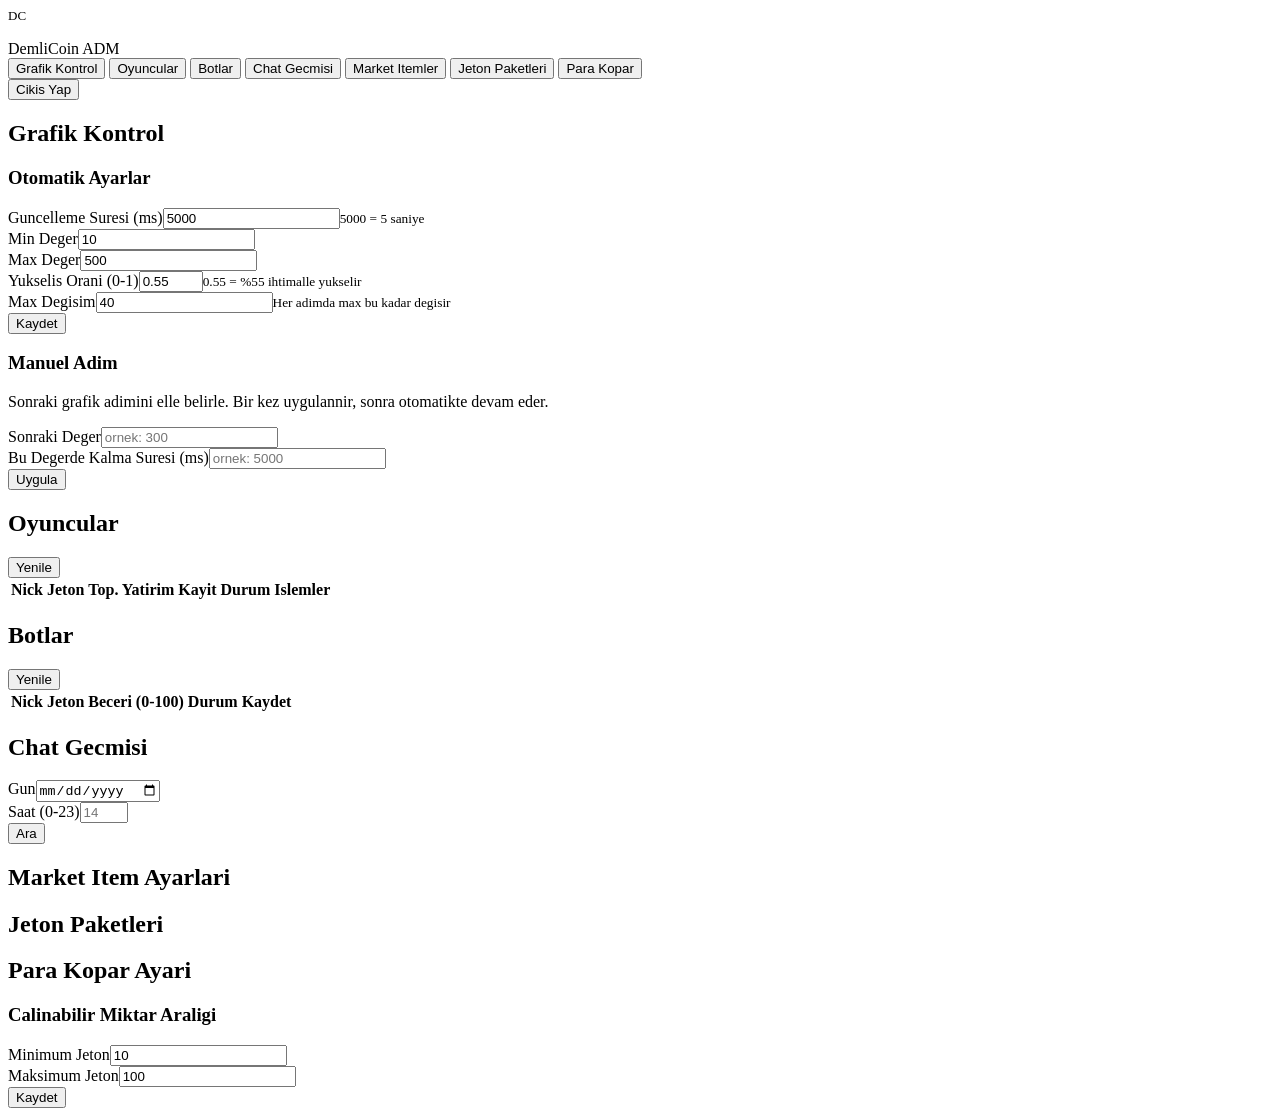
==== public/admin.html @ 61d876d8 "Buyuk revizyon: yeni UI, BAS mekانigi, botlar, chat meta, scroll duzeltme" ====
<!DOCTYPE html>
<html lang="tr">
<head>
  <meta charset="UTF-8" />
  <meta name="viewport" content="width=device-width, initial-scale=1.0" />
  <title>DemliCoin — Admin</title>
  <link rel="preconnect" href="https://fonts.googleapis.com" />
  <link href="https://fonts.googleapis.com/css2?family=Inter:wght@400;500;600;700;800&family=JetBrains+Mono:wght@400;600&display=swap" rel="stylesheet" />
  <link rel="stylesheet" href="/style.css" />
</head>
<body class="admin-body">
  <div class="admin-wrap">
    <aside class="admin-sidebar">
      <div class="admin-logo">
        <div class="logo-mark" style="width:32px;height:32px;font-size:13px;">DC</div>
        <span>DemliCoin</span>
        <span class="admin-badge">ADM</span>
      </div>
      <nav class="admin-nav">
        <button class="anav-btn aktif" onclick="goster('grafik',this)">Grafik Kontrol</button>
        <button class="anav-btn" onclick="goster('oyuncular',this)">Oyuncular</button>
        <button class="anav-btn" onclick="goster('botlar',this)">Botlar</button>
        <button class="anav-btn" onclick="goster('chat',this)">Chat Gecmisi</button>
        <button class="anav-btn" onclick="goster('itemlar',this)">Market Itemler</button>
        <button class="anav-btn" onclick="goster('paketler',this)">Jeton Paketleri</button>
        <button class="anav-btn" onclick="goster('parakopar',this)">Para Kopar</button>
      </nav>
      <button onclick="cikis()" class="admin-cikis-btn">Cikis Yap</button>
    </aside>

    <main class="admin-main">

      <!-- GRAFIK -->
      <section id="panel-grafik" class="admin-panel aktif-panel">
        <h2 class="admin-h2">Grafik Kontrol</h2>
        <div class="admin-grid">
          <div class="admin-kart">
            <h3>Otomatik Ayarlar</h3>
            <div class="fg"><label>Guncelleme Suresi (ms)</label><input id="g-sure" type="number" value="5000" min="500" step="100" /><small>5000 = 5 saniye</small></div>
            <div class="fg"><label>Min Deger</label><input id="g-min" type="number" value="10" /></div>
            <div class="fg"><label>Max Deger</label><input id="g-max" type="number" value="500" /></div>
            <div class="fg"><label>Yukselis Orani (0-1)</label><input id="g-artma" type="number" value="0.55" min="0" max="1" step="0.05" /><small>0.55 = %55 ihtimalle yukselir</small></div>
            <div class="fg"><label>Max Degisim</label><input id="g-degisim" type="number" value="40" /><small>Her adimda max bu kadar degisir</small></div>
            <button class="admin-btn-ana" onclick="grafigKaydet()">Kaydet</button>
          </div>
          <div class="admin-kart">
            <h3>Manuel Adim</h3>
            <p class="admin-aciklama">Sonraki grafik adimini elle belirle. Bir kez uygulannir, sonra otomatikte devam eder.</p>
            <div class="fg"><label>Sonraki Deger</label><input id="g-siradaki" type="number" placeholder="ornek: 300" /></div>
            <div class="fg"><label>Bu Degerde Kalma Suresi (ms)</label><input id="g-siradaki-sure" type="number" placeholder="ornek: 5000" /></div>
            <button class="admin-btn-uyari" onclick="manuelGrafik()">Uygula</button>
            <div id="grafik-msg" class="admin-msg" style="display:none;"></div>
          </div>
        </div>
      </section>

      <!-- OYUNCULAR -->
      <section id="panel-oyuncular" class="admin-panel">
        <div class="admin-panel-ust">
          <h2 class="admin-h2">Oyuncular</h2>
          <button class="admin-btn-kucuk" onclick="yukleOyuncular()">Yenile</button>
        </div>
        <div class="tablo-wrap">
          <table class="admin-tablo">
            <thead><tr><th>Nick</th><th>Jeton</th><th>Top. Yatirim</th><th>Kayit</th><th>Durum</th><th>Islemler</th></tr></thead>
            <tbody id="oyuncu-tbody"></tbody>
          </table>
        </div>
      </section>

      <!-- BOTLAR -->
      <section id="panel-botlar" class="admin-panel">
        <div class="admin-panel-ust">
          <h2 class="admin-h2">Botlar</h2>
          <button class="admin-btn-kucuk" onclick="yukleBotlar()">Yenile</button>
        </div>
        <div class="tablo-wrap">
          <table class="admin-tablo">
            <thead><tr><th>Nick</th><th>Jeton</th><th>Beceri (0-100)</th><th>Durum</th><th>Kaydet</th></tr></thead>
            <tbody id="bot-tbody"></tbody>
          </table>
        </div>
      </section>

      <!-- CHAT -->
      <section id="panel-chat" class="admin-panel">
        <h2 class="admin-h2">Chat Gecmisi</h2>
        <div class="filtre-bar">
          <div class="fg"><label>Gun</label><input type="date" id="chat-gun" /></div>
          <div class="fg"><label>Saat (0-23)</label><input type="number" id="chat-saat" placeholder="14" min="0" max="23" /></div>
          <button class="admin-btn-ana" onclick="yukleChat()">Ara</button>
        </div>
        <div id="chat-liste" class="chat-gecmis"></div>
      </section>

      <!-- ITEMLAR -->
      <section id="panel-itemlar" class="admin-panel">
        <h2 class="admin-h2">Market Item Ayarlari</h2>
        <div id="item-liste" class="admin-grid"></div>
      </section>

      <!-- PAKETLER -->
      <section id="panel-paketler" class="admin-panel">
        <h2 class="admin-h2">Jeton Paketleri</h2>
        <div id="paket-liste" class="admin-grid"></div>
      </section>

      <!-- PARA KOPAR -->
      <section id="panel-parakopar" class="admin-panel">
        <h2 class="admin-h2">Para Kopar Ayari</h2>
        <div class="admin-kart" style="max-width:360px">
          <h3>Calinabilir Miktar Araligi</h3>
          <div class="fg"><label>Minimum Jeton</label><input id="pk-min" type="number" value="10" /></div>
          <div class="fg"><label>Maksimum Jeton</label><input id="pk-max" type="number" value="100" /></div>
          <button class="admin-btn-ana" onclick="koparKaydet()">Kaydet</button>
          <div id="kopar-msg" class="admin-msg" style="display:none;"></div>
        </div>
      </section>

    </main>
  </div>
  <script src="/admin.js"></script>
</body>
</html>
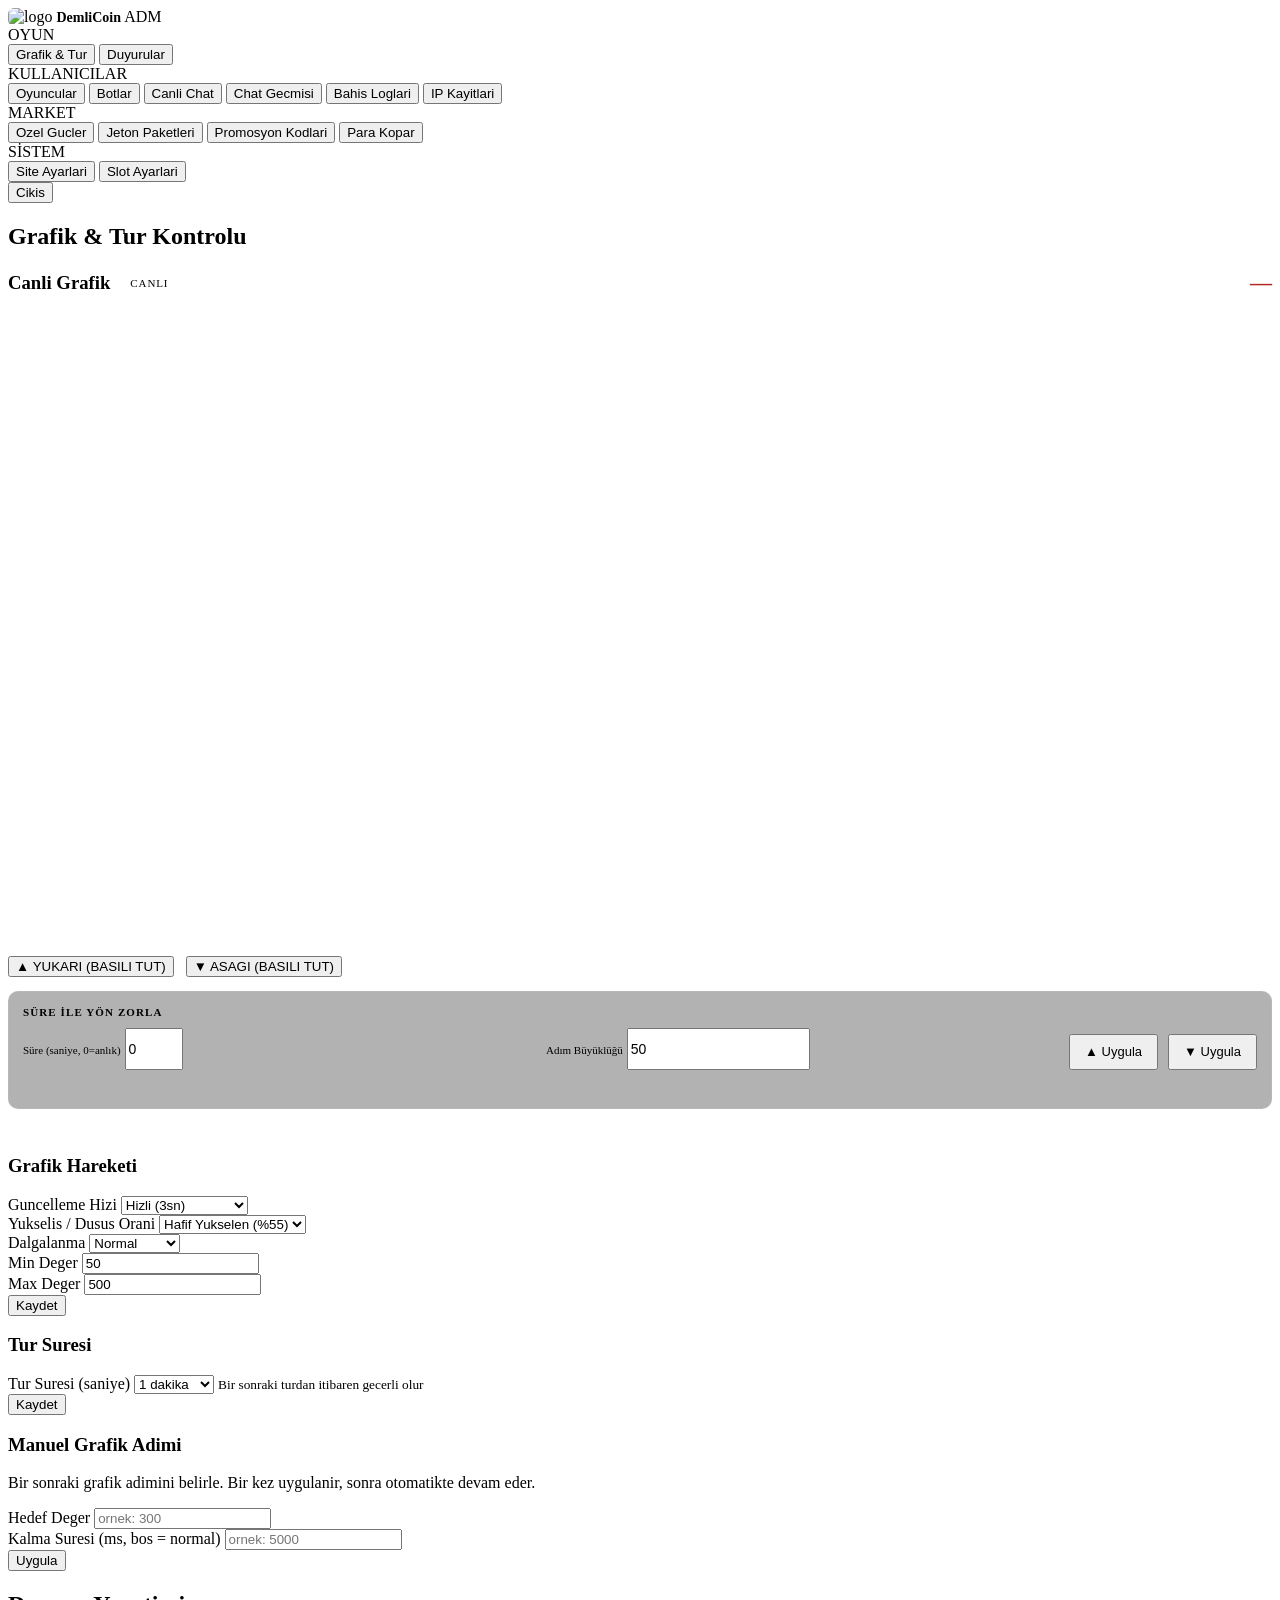
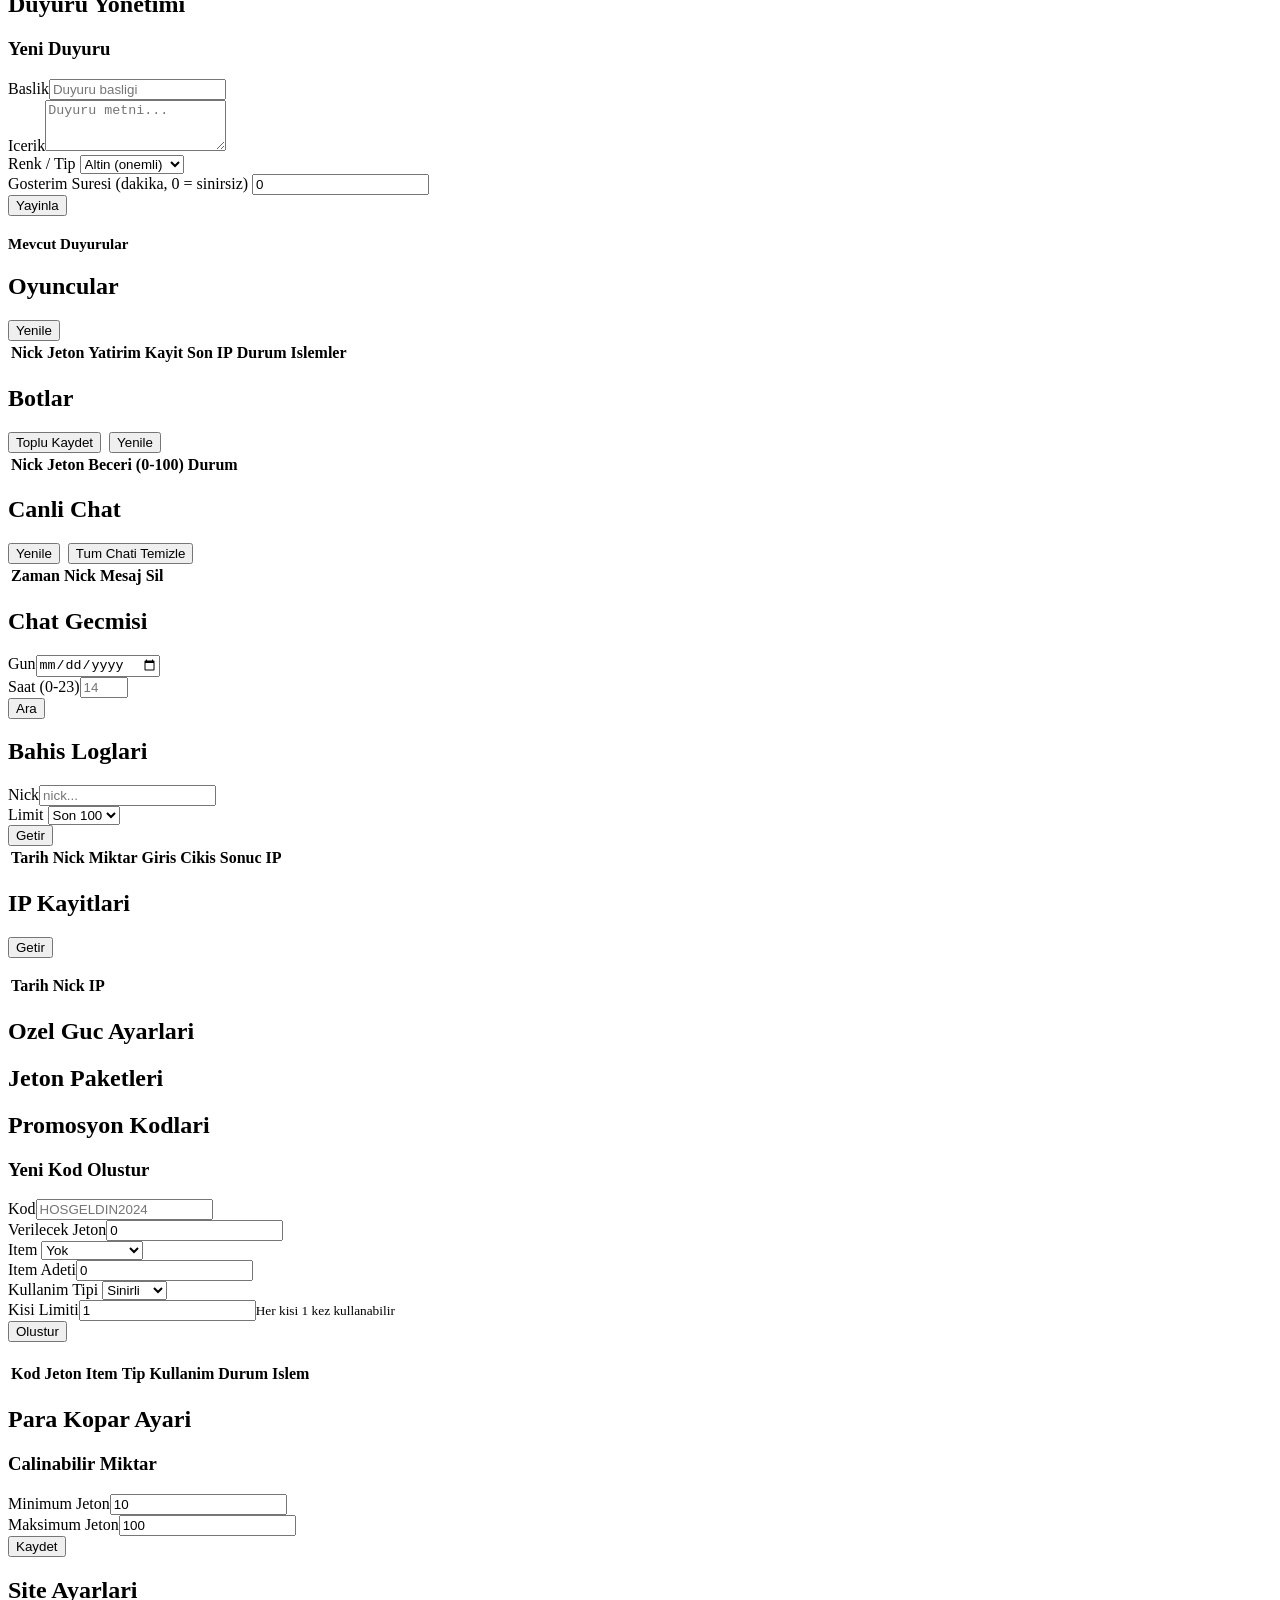
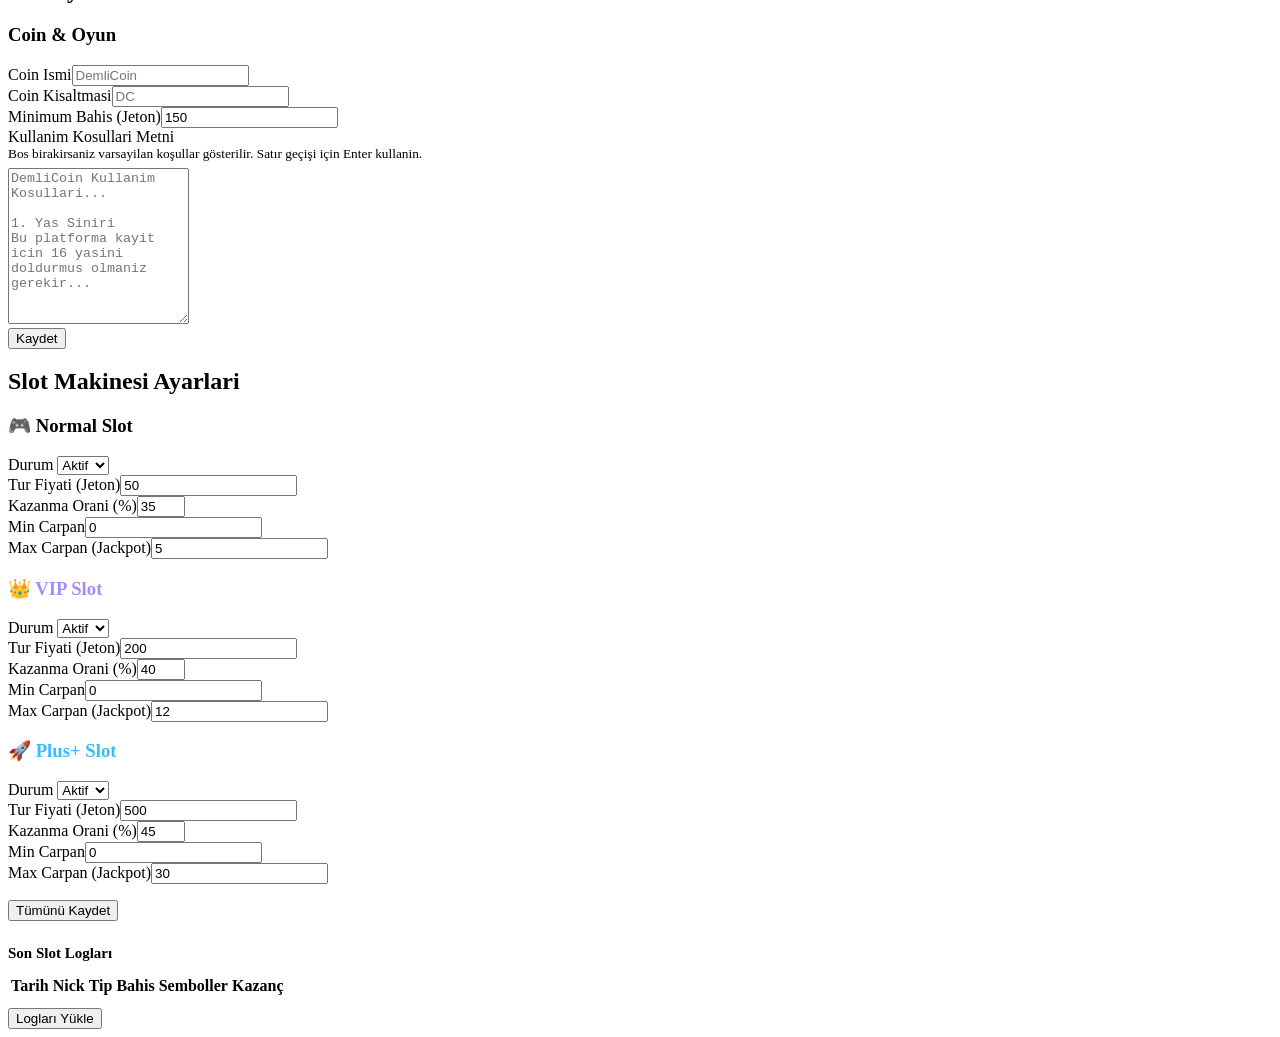
==== commit 3a54cb1b: "BAS butonu stuck duzelt, slot metin sembol, bot timing artir, admin kosul metni, anasayfa slot banne" ====
--- a/public/admin.html
+++ b/public/admin.html
@@ -2,7 +2,7 @@
 <html lang="tr">
 <head>
   <meta charset="UTF-8" />
-  <meta name="viewport" content="width=device-width, initial-scale=1.0" />
+  <link rel="icon" href="/logo.png" /><meta name="viewport" content="width=device-width, initial-scale=1.0" />
   <title>DemliCoin — Admin</title>
   <link rel="preconnect" href="https://fonts.googleapis.com" />
   <link href="https://fonts.googleapis.com/css2?family=Inter:wght@400;500;600;700;800&family=JetBrains+Mono:wght@400;600&display=swap" rel="stylesheet" />
@@ -12,46 +12,194 @@
   <div class="admin-wrap">
     <aside class="admin-sidebar">
       <div class="admin-logo">
-        <div class="logo-mark" style="width:32px;height:32px;font-size:13px;">DC</div>
-        <span>DemliCoin</span>
+        <img src="/logo.png" style="height:32px;border-radius:6px;" alt="logo" />
+        <span style="font-size:14px;font-weight:800;">DemliCoin</span>
         <span class="admin-badge">ADM</span>
       </div>
       <nav class="admin-nav">
-        <button class="anav-btn aktif" onclick="goster('grafik',this)">Grafik Kontrol</button>
+        <div class="anav-group-label">OYUN</div>
+        <button class="anav-btn aktif" onclick="goster('grafik',this)">Grafik &amp; Tur</button>
+        <button class="anav-btn" onclick="goster('duyuru',this)">Duyurular</button>
+        <div class="anav-group-label">KULLANICILAR</div>
         <button class="anav-btn" onclick="goster('oyuncular',this)">Oyuncular</button>
         <button class="anav-btn" onclick="goster('botlar',this)">Botlar</button>
+        <button class="anav-btn" onclick="goster('chatcanli',this)">Canli Chat</button>
         <button class="anav-btn" onclick="goster('chat',this)">Chat Gecmisi</button>
-        <button class="anav-btn" onclick="goster('itemlar',this)">Market Itemler</button>
+        <button class="anav-btn" onclick="goster('loglar',this)">Bahis Loglari</button>
+        <button class="anav-btn" onclick="goster('ipler',this)">IP Kayitlari</button>
+        <div class="anav-group-label">MARKET</div>
+        <button class="anav-btn" onclick="goster('itemlar',this)">Ozel Gucler</button>
         <button class="anav-btn" onclick="goster('paketler',this)">Jeton Paketleri</button>
+        <button class="anav-btn" onclick="goster('promosyon',this)">Promosyon Kodlari</button>
         <button class="anav-btn" onclick="goster('parakopar',this)">Para Kopar</button>
+        <div class="anav-group-label">SİSTEM</div>
+        <button class="anav-btn" onclick="goster('siteayar',this)">Site Ayarlari</button>
+        <button class="anav-btn" onclick="goster('slotayar',this)">Slot Ayarlari</button>
       </nav>
-      <button onclick="cikis()" class="admin-cikis-btn">Cikis Yap</button>
+      <button onclick="cikis()" class="admin-cikis-btn">Cikis</button>
     </aside>
 
     <main class="admin-main">
 
-      <!-- GRAFIK -->
+      <!-- GRAFİK & TUR -->
       <section id="panel-grafik" class="admin-panel aktif-panel">
-        <h2 class="admin-h2">Grafik Kontrol</h2>
+        <h2 class="admin-h2">Grafik &amp; Tur Kontrolu</h2>
+
+        <!-- CANLI GRAFİK -->
+        <div class="admin-kart" style="margin-bottom:20px;">
+          <div style="display:flex;align-items:center;justify-content:space-between;margin-bottom:12px;">
+            <div style="display:flex;align-items:center;gap:10px;">
+              <h3 style="margin:0;border:0;padding:0;">Canli Grafik</h3>
+              <span class="grafik-canli-dot" style="display:inline-block;"></span>
+              <span style="font-size:11px;color:var(--t3);letter-spacing:.08em;">CANLI</span>
+            </div>
+            <span id="adm-canli-deger" class="mono" style="font-size:22px;font-weight:800;color:#b42828;">—</span>
+          </div>
+          <canvas id="adm-grafik-canvas" style="width:100%;display:block;border-radius:8px;background:var(--bg-deep);"></canvas>
+
+          <!-- BASILI TUT + SÜRE MOD BUTONLARI -->
+          <div style="display:flex;gap:12px;margin-top:16px;">
+            <button id="adm-yukari-btn" class="admin-btn-yukari"
+              onmousedown="grafikYonBasla('yukari')" onmouseup="grafikYonBirak()" onmouseleave="grafikYonBirak()"
+              ontouchstart="grafikYonBasla('yukari')" ontouchend="grafikYonBirak()">
+              ▲ YUKARI (BASILI TUT)
+            </button>
+            <button id="adm-asagi-btn" class="admin-btn-asagi"
+              onmousedown="grafikYonBasla('asagi')" onmouseup="grafikYonBirak()" onmouseleave="grafikYonBirak()"
+              ontouchstart="grafikYonBasla('asagi')" ontouchend="grafikYonBirak()">
+              ▼ ASAGI (BASILI TUT)
+            </button>
+          </div>
+
+          <!-- SÜRE İLE ZORLA YÖN -->
+          <div style="margin-top:14px;background:rgba(0,0,0,0.3);border-radius:10px;padding:14px;border:1px solid rgba(255,255,255,0.06);">
+            <div style="font-size:11px;font-weight:700;letter-spacing:.1em;color:var(--t3);margin-bottom:10px;">SÜRE İLE YÖN ZORLA</div>
+            <div style="display:flex;gap:10px;align-items:flex-end;flex-wrap:wrap;">
+              <div class="fg" style="margin:0;flex:1;min-width:100px;">
+                <label style="font-size:11px;">Süre (saniye, 0=anlık)</label>
+                <input id="g-sure-mod-sure" type="number" value="0" min="0" max="300" style="height:36px;font-size:14px;" />
+              </div>
+              <div class="fg" style="margin:0;flex:1;min-width:80px;">
+                <label style="font-size:11px;">Adım Büyüklüğü</label>
+                <input id="g-sure-mod-adim" type="number" value="50" min="1" style="height:36px;font-size:14px;" />
+              </div>
+              <button class="admin-btn-yukari" style="height:36px;font-size:13px;padding:0 14px;flex-shrink:0;" onclick="grafikSureMod('yukari')">▲ Uygula</button>
+              <button class="admin-btn-asagi" style="height:36px;font-size:13px;padding:0 14px;flex-shrink:0;" onclick="grafikSureMod('asagi')">▼ Uygula</button>
+            </div>
+            <div id="grafik-sure-mod-msg" style="margin-top:8px;font-size:11px;color:var(--t3);min-height:16px;"></div>
+          </div>
+
+          <div id="grafik-yon-msg" style="margin-top:8px;font-size:12px;color:var(--t3);min-height:18px;"></div>
+        </div>
+
         <div class="admin-grid">
-          <div class="admin-kart">
-            <h3>Otomatik Ayarlar</h3>
-            <div class="fg"><label>Guncelleme Suresi (ms)</label><input id="g-sure" type="number" value="5000" min="500" step="100" /><small>5000 = 5 saniye</small></div>
-            <div class="fg"><label>Min Deger</label><input id="g-min" type="number" value="10" /></div>
-            <div class="fg"><label>Max Deger</label><input id="g-max" type="number" value="500" /></div>
-            <div class="fg"><label>Yukselis Orani (0-1)</label><input id="g-artma" type="number" value="0.55" min="0" max="1" step="0.05" /><small>0.55 = %55 ihtimalle yukselir</small></div>
-            <div class="fg"><label>Max Degisim</label><input id="g-degisim" type="number" value="40" /><small>Her adimda max bu kadar degisir</small></div>
+
+          <div class="admin-kart">
+            <h3>Grafik Hareketi</h3>
+            <div class="fg">
+              <label>Guncelleme Hizi</label>
+              <select id="g-sure">
+                <option value="2000">Cok Hizli (2sn)</option>
+                <option value="3000" selected>Hizli (3sn)</option>
+                <option value="5000">Normal (5sn)</option>
+                <option value="8000">Yavas (8sn)</option>
+                <option value="15000">Cok Yavas (15sn)</option>
+              </select>
+            </div>
+            <div class="fg">
+              <label>Yukselis / Dusus Orani</label>
+              <select id="g-artma">
+                <option value="0.30">Cok Dusucu (%30)</option>
+                <option value="0.40">Dusucu (%40)</option>
+                <option value="0.50">Dengeli (%50)</option>
+                <option value="0.55" selected>Hafif Yukselen (%55)</option>
+                <option value="0.65">Yukselen (%65)</option>
+                <option value="0.75">Cok Yukselen (%75)</option>
+              </select>
+            </div>
+            <div class="fg">
+              <label>Dalgalanma</label>
+              <select id="g-degisim">
+                <option value="10">Cok Sakin</option>
+                <option value="20">Sakin</option>
+                <option value="40" selected>Normal</option>
+                <option value="70">Dalgali</option>
+                <option value="120">Cok Dalgali</option>
+              </select>
+            </div>
+            <div class="fg">
+              <label>Min Deger</label>
+              <input id="g-min" type="number" value="50" min="10" />
+            </div>
+            <div class="fg">
+              <label>Max Deger</label>
+              <input id="g-max" type="number" value="500" min="50" />
+            </div>
             <button class="admin-btn-ana" onclick="grafigKaydet()">Kaydet</button>
-          </div>
-          <div class="admin-kart">
-            <h3>Manuel Adim</h3>
-            <p class="admin-aciklama">Sonraki grafik adimini elle belirle. Bir kez uygulannir, sonra otomatikte devam eder.</p>
-            <div class="fg"><label>Sonraki Deger</label><input id="g-siradaki" type="number" placeholder="ornek: 300" /></div>
-            <div class="fg"><label>Bu Degerde Kalma Suresi (ms)</label><input id="g-siradaki-sure" type="number" placeholder="ornek: 5000" /></div>
+            <div id="grafik-msg" class="admin-msg" style="display:none;"></div>
+          </div>
+
+          <div class="admin-kart">
+            <h3>Tur Suresi</h3>
+            <div class="fg">
+              <label>Tur Suresi (saniye)</label>
+              <select id="g-tur-suresi">
+                <option value="30">30 saniye</option>
+                <option value="60" selected>1 dakika</option>
+                <option value="120">2 dakika</option>
+                <option value="180">3 dakika</option>
+                <option value="300">5 dakika</option>
+              </select>
+              <small>Bir sonraki turdan itibaren gecerli olur</small>
+            </div>
+            <button class="admin-btn-ana" onclick="grafigKaydet()">Kaydet</button>
+          </div>
+
+          <div class="admin-kart">
+            <h3>Manuel Grafik Adimi</h3>
+            <p class="admin-aciklama">Bir sonraki grafik adimini belirle. Bir kez uygulanir, sonra otomatikte devam eder.</p>
+            <div class="fg">
+              <label>Hedef Deger</label>
+              <input id="g-siradaki" type="number" placeholder="ornek: 300" />
+            </div>
+            <div class="fg">
+              <label>Kalma Suresi (ms, bos = normal)</label>
+              <input id="g-siradaki-sure" type="number" placeholder="ornek: 5000" />
+            </div>
             <button class="admin-btn-uyari" onclick="manuelGrafik()">Uygula</button>
-            <div id="grafik-msg" class="admin-msg" style="display:none;"></div>
-          </div>
-        </div>
+          </div>
+
+        </div>
+      </section>
+
+      <!-- DUYURULAR -->
+      <section id="panel-duyuru" class="admin-panel">
+        <h2 class="admin-h2">Duyuru Yonetimi</h2>
+        <div class="admin-grid" style="margin-bottom:20px;">
+          <div class="admin-kart">
+            <h3>Yeni Duyuru</h3>
+            <div class="fg"><label>Baslik</label><input id="du-baslik" type="text" placeholder="Duyuru basligi" /></div>
+            <div class="fg"><label>Icerik</label><textarea id="du-icerik" rows="3" placeholder="Duyuru metni..."></textarea></div>
+            <div class="fg">
+              <label>Renk / Tip</label>
+              <select id="du-renk">
+                <option value="gold">Altin (onemli)</option>
+                <option value="yesil">Yesil (bilgi)</option>
+                <option value="kirmizi">Kirmizi (uyari)</option>
+                <option value="mavi">Mavi (duyuru)</option>
+              </select>
+            </div>
+            <div class="fg">
+              <label>Gosterim Suresi (dakika, 0 = sinirsiz)</label>
+              <input id="du-sure" type="number" value="0" min="0" />
+            </div>
+            <button class="admin-btn-ana" onclick="duyuruEkle()">Yayinla</button>
+            <div id="du-msg" class="admin-msg" style="display:none;"></div>
+          </div>
+        </div>
+
+        <h3 style="font-size:15px;font-weight:700;margin-bottom:12px;">Mevcut Duyurular</h3>
+        <div id="duyuru-liste" class="admin-grid"></div>
       </section>
 
       <!-- OYUNCULAR -->
@@ -62,9 +210,21 @@
         </div>
         <div class="tablo-wrap">
           <table class="admin-tablo">
-            <thead><tr><th>Nick</th><th>Jeton</th><th>Top. Yatirim</th><th>Kayit</th><th>Durum</th><th>Islemler</th></tr></thead>
+            <thead><tr><th>Nick</th><th>Jeton</th><th>Yatirim</th><th>Kayit</th><th>Son IP</th><th>Durum</th><th>Islemler</th></tr></thead>
             <tbody id="oyuncu-tbody"></tbody>
           </table>
+        </div>
+        <div id="sifre-modal" style="display:none;position:fixed;inset:0;background:rgba(0,0,0,0.75);z-index:1000;align-items:center;justify-content:center;backdrop-filter:blur(4px);">
+          <div class="admin-kart" style="max-width:380px;width:90%;">
+            <h3 id="sifre-modal-baslik">Sifre</h3>
+            <div class="fg"><label>Mevcut Sifre Hash</label><input id="sifre-hash-goster" readonly style="font-size:10px;font-family:monospace;" /></div>
+            <div class="fg"><label>Yeni Sifre</label><input id="sifre-yeni" type="text" placeholder="yeni sifre (min 4 karakter)" /></div>
+            <div style="display:flex;gap:8px;">
+              <button class="admin-btn-ana" onclick="sifreDegistir()">Degistir</button>
+              <button class="admin-btn-kucuk" onclick="sifreModalKapat()">Iptal</button>
+            </div>
+            <div id="sifre-msg" class="admin-msg" style="display:none;"></div>
+          </div>
         </div>
       </section>
 
@@ -72,17 +232,37 @@
       <section id="panel-botlar" class="admin-panel">
         <div class="admin-panel-ust">
           <h2 class="admin-h2">Botlar</h2>
-          <button class="admin-btn-kucuk" onclick="yukleBotlar()">Yenile</button>
-        </div>
-        <div class="tablo-wrap">
-          <table class="admin-tablo">
-            <thead><tr><th>Nick</th><th>Jeton</th><th>Beceri (0-100)</th><th>Durum</th><th>Kaydet</th></tr></thead>
+          <div style="display:flex;gap:8px;">
+            <button class="admin-btn-ana" onclick="botlarTopluKaydet()">Toplu Kaydet</button>
+            <button class="admin-btn-kucuk" onclick="yukleBotlar()">Yenile</button>
+          </div>
+        </div>
+        <div class="tablo-wrap">
+          <table class="admin-tablo">
+            <thead><tr><th>Nick</th><th>Jeton</th><th>Beceri (0-100)</th><th>Durum</th></tr></thead>
             <tbody id="bot-tbody"></tbody>
           </table>
         </div>
       </section>
 
-      <!-- CHAT -->
+      <!-- CANLI CHAT -->
+      <section id="panel-chatcanli" class="admin-panel">
+        <div class="admin-panel-ust">
+          <h2 class="admin-h2">Canli Chat</h2>
+          <div style="display:flex;gap:8px;">
+            <button class="admin-btn-kucuk" onclick="yukleCanliChat()">Yenile</button>
+            <button class="admin-btn-tehlike" onclick="tumChatSil()">Tum Chati Temizle</button>
+          </div>
+        </div>
+        <div class="tablo-wrap">
+          <table class="admin-tablo">
+            <thead><tr><th>Zaman</th><th>Nick</th><th>Mesaj</th><th>Sil</th></tr></thead>
+            <tbody id="canli-chat-tbody"></tbody>
+          </table>
+        </div>
+      </section>
+
+      <!-- CHAT GEÇMİŞİ -->
       <section id="panel-chat" class="admin-panel">
         <h2 class="admin-h2">Chat Gecmisi</h2>
         <div class="filtre-bar">
@@ -93,23 +273,93 @@
         <div id="chat-liste" class="chat-gecmis"></div>
       </section>
 
-      <!-- ITEMLAR -->
+      <!-- LOGLAR -->
+      <section id="panel-loglar" class="admin-panel">
+        <h2 class="admin-h2">Bahis Loglari</h2>
+        <div class="filtre-bar">
+          <div class="fg"><label>Nick</label><input type="text" id="log-nick" placeholder="nick..." /></div>
+          <div class="fg"><label>Limit</label>
+            <select id="log-limit">
+              <option value="50">Son 50</option>
+              <option value="100" selected>Son 100</option>
+              <option value="500">Son 500</option>
+            </select>
+          </div>
+          <button class="admin-btn-ana" onclick="yukleLoglari()">Getir</button>
+        </div>
+        <div class="tablo-wrap">
+          <table class="admin-tablo">
+            <thead><tr><th>Tarih</th><th>Nick</th><th>Miktar</th><th>Giris</th><th>Cikis</th><th>Sonuc</th><th>IP</th></tr></thead>
+            <tbody id="log-tbody"></tbody>
+          </table>
+        </div>
+      </section>
+
+      <!-- IP KAYITLARI -->
+      <section id="panel-ipler" class="admin-panel">
+        <h2 class="admin-h2">IP Kayitlari</h2>
+        <div class="filtre-bar" style="margin-bottom:16px;">
+          <button class="admin-btn-ana" onclick="yukleIpler()">Getir</button>
+        </div>
+        <div class="tablo-wrap">
+          <table class="admin-tablo">
+            <thead><tr><th>Tarih</th><th>Nick</th><th>IP</th></tr></thead>
+            <tbody id="ip-tbody"></tbody>
+          </table>
+        </div>
+      </section>
+
+      <!-- OZEL GUCLER -->
       <section id="panel-itemlar" class="admin-panel">
-        <h2 class="admin-h2">Market Item Ayarlari</h2>
+        <h2 class="admin-h2">Ozel Guc Ayarlari</h2>
         <div id="item-liste" class="admin-grid"></div>
       </section>
 
-      <!-- PAKETLER -->
+      <!-- JETON PAKETLERİ -->
       <section id="panel-paketler" class="admin-panel">
         <h2 class="admin-h2">Jeton Paketleri</h2>
         <div id="paket-liste" class="admin-grid"></div>
       </section>
 
+      <!-- PROMOSYON -->
+      <section id="panel-promosyon" class="admin-panel">
+        <h2 class="admin-h2">Promosyon Kodlari</h2>
+        <div class="admin-kart" style="max-width:500px;margin-bottom:20px;">
+          <h3>Yeni Kod Olustur</h3>
+          <div class="fg"><label>Kod</label><input id="prom-kod" type="text" placeholder="HOSGELDIN2024" maxlength="30" /></div>
+          <div class="fg"><label>Verilecek Jeton</label><input id="prom-jeton" type="number" value="0" min="0" /></div>
+          <div class="fg"><label>Item</label>
+            <select id="prom-item">
+              <option value="">Yok</option>
+              <option value="iki_kat_kar">2X Kar</option>
+              <option value="zarar_kalkan">Zarar Kalkani</option>
+              <option value="para_kopar">Para Kopar</option>
+            </select>
+          </div>
+          <div class="fg"><label>Item Adeti</label><input id="prom-item-adet" type="number" value="0" min="0" /></div>
+          <div class="fg"><label>Kullanim Tipi</label>
+            <select id="prom-sinirli">
+              <option value="1">Sinirli</option>
+              <option value="0">Sinirsiz</option>
+            </select>
+          </div>
+          <div class="fg"><label>Kisi Limiti</label><input id="prom-hakki" type="number" value="1" min="1" /><small>Her kisi 1 kez kullanabilir</small></div>
+          <button class="admin-btn-ana" onclick="promosyonOlustur()">Olustur</button>
+          <div id="prom-msg" class="admin-msg" style="display:none;"></div>
+        </div>
+        <div class="tablo-wrap">
+          <table class="admin-tablo">
+            <thead><tr><th>Kod</th><th>Jeton</th><th>Item</th><th>Tip</th><th>Kullanim</th><th>Durum</th><th>Islem</th></tr></thead>
+            <tbody id="promo-tbody"></tbody>
+          </table>
+        </div>
+      </section>
+
       <!-- PARA KOPAR -->
       <section id="panel-parakopar" class="admin-panel">
         <h2 class="admin-h2">Para Kopar Ayari</h2>
-        <div class="admin-kart" style="max-width:360px">
-          <h3>Calinabilir Miktar Araligi</h3>
+        <div class="admin-kart" style="max-width:360px;">
+          <h3>Calinabilir Miktar</h3>
           <div class="fg"><label>Minimum Jeton</label><input id="pk-min" type="number" value="10" /></div>
           <div class="fg"><label>Maksimum Jeton</label><input id="pk-max" type="number" value="100" /></div>
           <button class="admin-btn-ana" onclick="koparKaydet()">Kaydet</button>
@@ -117,8 +367,96 @@
         </div>
       </section>
 
+      <!-- SITE AYARLARI -->
+      <section id="panel-siteayar" class="admin-panel">
+        <h2 class="admin-h2">Site Ayarlari</h2>
+        <div class="admin-kart" style="max-width:520px;">
+          <h3>Coin &amp; Oyun</h3>
+          <div class="fg"><label>Coin Ismi</label><input id="sa-isim" type="text" placeholder="DemliCoin" /></div>
+          <div class="fg"><label>Coin Kisaltmasi</label><input id="sa-kisaltma" type="text" placeholder="DC" maxlength="6" /></div>
+          <div class="fg"><label>Minimum Bahis (Jeton)</label><input id="sa-min-bahis" type="number" value="150" min="1" /></div>
+          <div class="fg">
+            <label>Kullanim Kosullari Metni</label>
+            <small style="color:var(--t3);display:block;margin-bottom:6px;">Bos birakirsaniz varsayilan koşullar gösterilir. Satır geçişi için Enter kullanin.</small>
+            <textarea id="sa-kosul" rows="10" placeholder="DemliCoin Kullanim Kosullari...&#10;&#10;1. Yas Siniri&#10;Bu platforma kayit icin 16 yasini doldurmus olmaniz gerekir..."></textarea>
+          </div>
+          <button class="admin-btn-ana" onclick="siteAyarKaydet()">Kaydet</button>
+          <div id="sa-msg" class="admin-msg" style="display:none;"></div>
+        </div>
+      </section>
+
+      <!-- SLOT AYARLARI -->
+      <section id="panel-slotayar" class="admin-panel">
+        <h2 class="admin-h2">Slot Makinesi Ayarlari</h2>
+        <div class="admin-grid">
+
+          <div class="admin-kart">
+            <h3 style="color:var(--gold);">🎮 Normal Slot</h3>
+            <div class="fg"><label>Durum</label>
+              <select id="sl-normal-aktif">
+                <option value="1">Aktif</option>
+                <option value="0">Pasif</option>
+              </select>
+            </div>
+            <div class="fg"><label>Tur Fiyati (Jeton)</label><input id="sl-normal-fiyat" type="number" value="50" min="1" /></div>
+            <div class="fg"><label>Kazanma Orani (%)</label><input id="sl-normal-kazanma" type="number" value="35" min="1" max="90" /></div>
+            <div class="fg"><label>Min Carpan</label><input id="sl-normal-carpan-min" type="number" value="0" min="0" step="0.1" /></div>
+            <div class="fg"><label>Max Carpan (Jackpot)</label><input id="sl-normal-carpan-max" type="number" value="5" min="1" step="0.5" /></div>
+          </div>
+
+          <div class="admin-kart">
+            <h3 style="color:#a78bfa;">👑 VIP Slot</h3>
+            <div class="fg"><label>Durum</label>
+              <select id="sl-vip-aktif">
+                <option value="1">Aktif</option>
+                <option value="0">Pasif</option>
+              </select>
+            </div>
+            <div class="fg"><label>Tur Fiyati (Jeton)</label><input id="sl-vip-fiyat" type="number" value="200" min="1" /></div>
+            <div class="fg"><label>Kazanma Orani (%)</label><input id="sl-vip-kazanma" type="number" value="40" min="1" max="90" /></div>
+            <div class="fg"><label>Min Carpan</label><input id="sl-vip-carpan-min" type="number" value="0" min="0" step="0.1" /></div>
+            <div class="fg"><label>Max Carpan (Jackpot)</label><input id="sl-vip-carpan-max" type="number" value="12" min="1" step="0.5" /></div>
+          </div>
+
+          <div class="admin-kart">
+            <h3 style="color:#38bdf8;">🚀 Plus+ Slot</h3>
+            <div class="fg"><label>Durum</label>
+              <select id="sl-plus-aktif">
+                <option value="1">Aktif</option>
+                <option value="0">Pasif</option>
+              </select>
+            </div>
+            <div class="fg"><label>Tur Fiyati (Jeton)</label><input id="sl-plus-fiyat" type="number" value="500" min="1" /></div>
+            <div class="fg"><label>Kazanma Orani (%)</label><input id="sl-plus-kazanma" type="number" value="45" min="1" max="90" /></div>
+            <div class="fg"><label>Min Carpan</label><input id="sl-plus-carpan-min" type="number" value="0" min="0" step="0.1" /></div>
+            <div class="fg"><label>Max Carpan (Jackpot)</label><input id="sl-plus-carpan-max" type="number" value="30" min="1" step="0.5" /></div>
+          </div>
+
+        </div>
+        <div style="margin-top:16px;display:flex;gap:10px;align-items:center;">
+          <button class="admin-btn-ana" onclick="slotAyarKaydet()">Tümünü Kaydet</button>
+          <div id="slot-ayar-msg" class="admin-msg" style="display:none;"></div>
+        </div>
+
+        <h3 style="font-size:15px;font-weight:700;margin:24px 0 12px;">Son Slot Logları</h3>
+        <div class="tablo-wrap">
+          <table class="admin-tablo">
+            <thead><tr><th>Tarih</th><th>Nick</th><th>Tip</th><th>Bahis</th><th>Semboller</th><th>Kazanç</th></tr></thead>
+            <tbody id="slot-log-tbody"></tbody>
+          </table>
+        </div>
+        <button class="admin-btn-kucuk" style="margin-top:10px;" onclick="yukleSlotLoglari()">Logları Yükle</button>
+      </section>
+
     </main>
   </div>
+  <script src="/socket.io/socket.io.js"></script>
   <script src="/admin.js"></script>
+  <script>
+    document.addEventListener('DOMContentLoaded', () => {
+      yukleGrafikAyar();
+      admGrafikBaslat();
+    });
+  </script>
 </body>
 </html>
